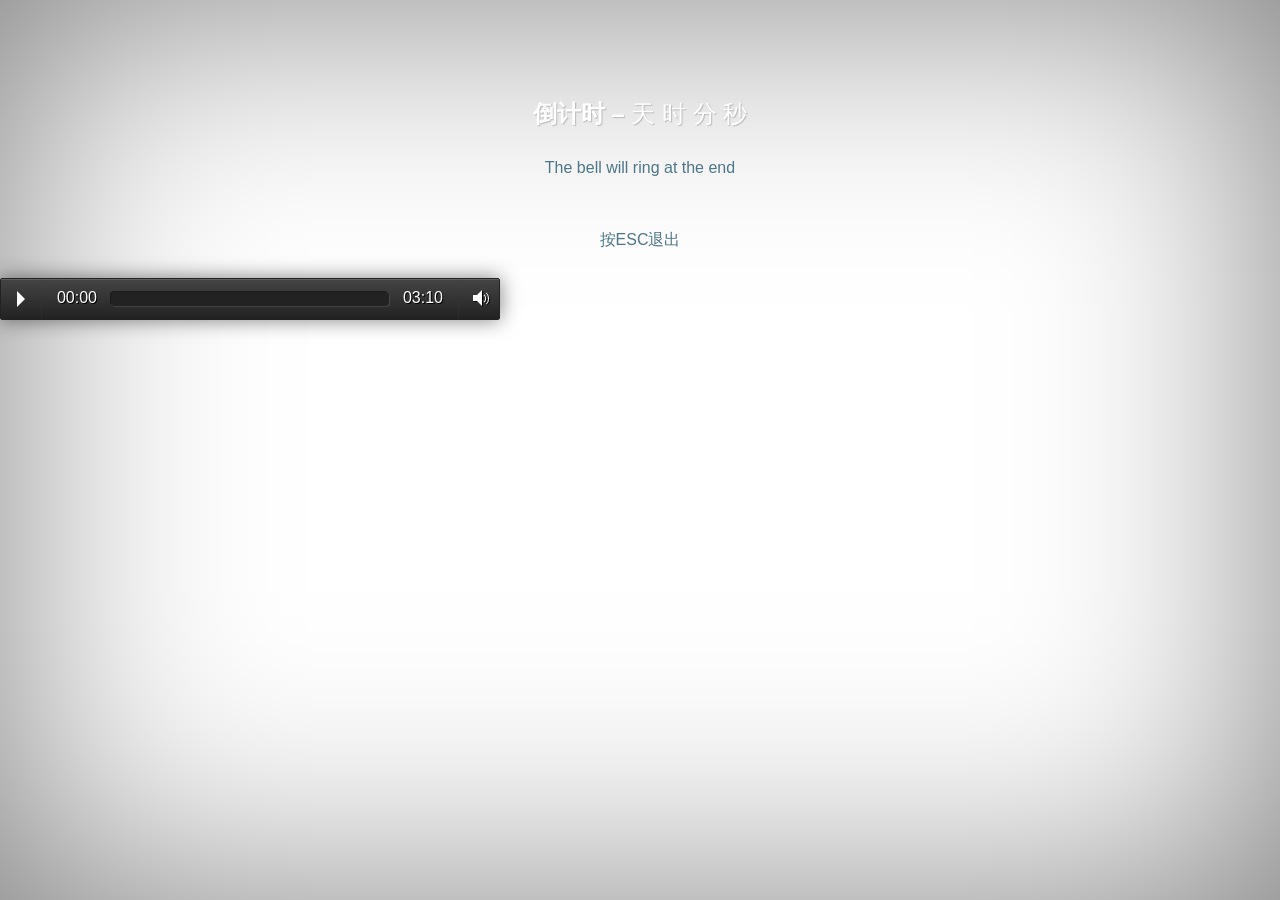
==== clock.run.html @ 393b1686 "the last" ====
<!DOCTYPE html>
<html lang="en">
<head>
    <meta charset="utf-8"/>
    <title>Audio Player: Responsive &amp; Touch-Friendly</title>
    <meta http-equiv="X-UA-Compatible" content="IE=edge,chrome=1">
    <meta name="description" content="Responsive &amp; Touch-Friendly Audio Player"/>
    <meta name="author" content="Osvaldas Valutis, www.osvaldas.info"/>
    <meta name="viewport" content="width=device-width,initial-scale=1"/>
    <link rel="stylesheet" href="css/reset.css"/>
    <link rel="stylesheet" href="css/demo.css"/>
    <link rel="stylesheet" href="css/audioplayer.css"/>
    <script>
        (function (doc) {
            var addEvent = 'addEventListener', type = 'gesturestart', qsa = 'querySelectorAll', scales = [1, 1], meta = qsa in doc ? doc[qsa]('meta[name=viewport]') : [];

            function fix() {
                meta.content = 'width=device-width,minimum-scale=' + scales[0] + ',maximum-scale=' + scales[1];
                doc.removeEventListener(type, fix, true);
            }

            if ((meta = meta[meta.length - 1]) && addEvent in doc) {
                fix();
                scales = [.25, 1.6];
                doc[addEvent](type, fix, true);
            }
        }(document));
    </script>
    <script src="js/jquery.js"></script>
    <script>
        $(document).ready(function () {
            var date = null;
            $.ajax({
                type: "GET",
                url: "clock.ajax.php",
                dataType: "json",
                async: true,
                success: function (data) {
                    date = handleData(data);
                }
            });
            show_time();
            var t = setInterval(show_time,1000);
            function handleData(data) {
                var obj = {
                    year_ajax: data.year,
                    month_ajax: data.month,
                    day_ajax: data.day,
                    hour_ajax: data.hour,
                    min_ajax: data.min,
                    sec_ajax: data.sec,
                    music_ajax: data.music,
                    sort_ajax: data.sort
                };
                return obj;
            }
            function show_time() {
                if(!date) {
                    return false;
                }
                var now_time = new Date().getTime();
                var set_year = date.year_ajax;
                var set_month = date.month_ajax;
                var set_day = date.day_ajax;
                var set_hour = date.hour_ajax;
                var set_min = date.min_ajax;
                var set_sec = date.sec_ajax;
                var time = set_year + '/' + set_month + '/' + set_day + ' ' + set_hour + ':' + set_min + ':' + set_sec;
                var end_time = new Date(time).getTime();
                var time_distance = end_time - now_time;
                // 天
                var int_day = Math.floor(time_distance / 86400000);
                time_distance -= int_day * 86400000;
                // 时
                var int_hour = Math.floor(time_distance / 3600000);
                time_distance -= int_hour * 3600000;
                // 分
                var int_minute = Math.floor(time_distance / 60000);
                time_distance -= int_minute * 60000;
                // 秒
                var int_second = Math.floor(time_distance / 1000);
                $('#t_d').text(int_day);
                $('#t_h').text(int_hour);
                $('#t_m').text(int_minute);
                $('#t_s').text(int_second);
                if (int_day == 0 && int_hour == 0 && int_minute == 0 && int_second == 0) {
                    clearInterval(t);
                    $('.audioplayer-playpause').click();
                }
                $('body').css('background','url(image/'+date.sort_ajax+'.jpg)no-repeat');
            }

        });
    </script>

</head>
<body>
<h1>倒计时 &ndash; <span><span id="t_d"></span> 天 <span id="t_h"></span> 时 <span id="t_m"></span> 分 <span id="t_s"></span> 秒</span>
</h1>

<h2>The bell will ring at the end</h2>

<div id="wrapper">
    <audio preload="auto" controls id="audio">
        <source src="audio/shuxiang.mp3">
    </audio>
    <script src="js/audioplayer.js"></script>
    <script>$(function () {
        $('audio').audioPlayer();
    });</script>

</div>
<h2>按ESC退出</h2>
</body>
<script>
    $(document).ready(function () {
        $(window).keydown(function(event){
            switch(event.keyCode) {
                // ...
                // 不同的按键可以做不同的事情
                // 不同的浏览器的keycode不同
                // 更多详细信息:     http://unixpapa.com/js/key.html
                // 常用keyCode： 空格 32   Enter 13   ESC 27
                case 27:function a(){
                    window.location.href="clock.html";
                };a();
            }
        });
    });

</script>
</html>
---- css/demo.css ----
html {
	height: 100%;
	font-size: 100%;
}
body {
	min-height: 100%;
	font-family: 'Lato', sans-serif;
	font-weight: 400;
	/*background: #9acde2 url([data-uri]);*/
	/*background: url("../image/1.jpg");*/
    -webkit-font-smoothing: antialiased;
	-webkit-box-shadow: inset 0 0 18.75em rgba(0,0,0,.5); /* 300 */
	-moz-box-shadow: inset 0 0 18.75em rgba(0,0,0,.5); /* 300 */
	box-shadow: inset 0 0 18.75em rgba(0,0,0,.5); /* 300 */
}
#wrapper {
	width: 100%;
	max-width: 500px;
	position: absolute;
	margin: 0 auto;
}

h1 {
	padding: 4em 3em 1em;
	font-size: 150%;
	line-height: 1.5;
	font-weight: 700;
	color: #fff;
	text-shadow: 1px 1px 1px rgba(0,0,0,0.2);
	text-align: center;
}

h1 span {
	font-weight: 400;
}

h2 {
	text-align: center;
	margin-bottom: 3em;
	color: #4c7687;
	text-shadow: 1px 1px 1px rgba(255,255,255,0.5);
}

.attribution {
	padding: 3em 0;
	text-align: center;
	color: #fff;
	text-shadow: 1px 1px 1px rgba(0,0,0,0.2);
}

.attribution a {
	color: #fff;
}


/* Header Style */
.codrops-top {
	line-height: 24px;
	font-size: 11px;
	background: #fff;
	background: rgba(255, 255, 255, 0.5);
	text-transform: uppercase;
	z-index: 9999;
	position: relative;
	box-shadow: 1px 0px 2px rgba(0,0,0,0.2);
}

.codrops-top a {
	padding: 0px 10px;
	letter-spacing: 1px;
	color: #333;
	display: inline-block;
	text-decoration: none;
}

.codrops-top a:hover {
	background: rgba(255,255,255,0.8);
	color: #000;
}

.codrops-top span.right {
	float: right;
}

.codrops-top span.right a {
	float: left;
	display: block;
}

@media only screen and ( max-width: 32.5em ) /* 520 */
{
	body
	{
		-webkit-box-shadow: inset 0 0 9.375em rgba( 0, 0, 0, .5 ); /* 150 */
		-moz-box-shadow: inset 0 0 9.375em rgba( 0, 0, 0, 5 ); /* 150 */
		box-shadow: inset 0 0 9.375em rgba( 0, 0, 0, .5 ); /* 150 */
	}
	#wrapper
	{
		width: 100%;
		height: auto;
		position: static;
		padding: 3.125em 1.25em; /* 50 20 */
		margin: 0;
	}
}
---- css/audioplayer.css ----
.audioplayer
{
	height: 2.5em; /* 40 */
	color: #fff;
	text-shadow: 1px 1px 0 #000;
	border: 1px solid #222;
	position: relative;
    top: 50px;
	z-index: 1;
	background: #333;
	background: -webkit-gradient( linear, left top, left bottom, from( #444 ), to( #222 ) );
	background: -webkit-linear-gradient( top, #444, #222 );
	background: -moz-linear-gradient( top, #444, #222 );
	background: -ms-radial-gradient( top, #444, #222 );
	background: -o-linear-gradient( top, #444, #222 );
	background: linear-gradient( top, #444, #222 );
	-webkit-box-shadow: inset 0 1px 0 rgba( 255, 255, 255, .15 ), 0 0 1.25em rgba( 0, 0, 0, .5 ); /* 20 */
	-moz-box-shadow: inset 0 1px 0 rgba( 255, 255, 255, .15 ), 0 0 1.25em rgba( 0, 0, 0, .5 ); /* 20 */
	box-shadow: inset 0 1px 0 rgba( 255, 255, 255, .15 ), 0 0 1.25em rgba( 0, 0, 0, .5 ); /* 20 */
	-webkit-border-radius: 2px;
	-moz-border-radius: 2px;
	border-radius: 2px;
}
	.audioplayer-mini
	{
		width: 2.5em; /* 40 */
		margin: 0 auto;
	}
	.audioplayer > div
	{
		position: absolute;
	}
	.audioplayer-playpause
	{
		width: 2.5em; /* 40 */
		height: 100%;
		text-align: left;
		text-indent: -9999px;
		cursor: pointer;
		z-index: 2;
		top: 0;
		left: 0;
	}
		.audioplayer:not(.audioplayer-mini) .audioplayer-playpause
		{
			border-right: 1px solid #555;
			border-right-color: rgba( 255, 255, 255, .1 );
		}
		.audioplayer-mini .audioplayer-playpause
		{
			width: 100%;
		}
		.audioplayer-playpause:hover,
		.audioplayer-playpause:focus
		{
			background-color: #222;
		}
		.audioplayer-playpause a
		{
			display: block;
		}
		.audioplayer:not(.audioplayer-playing) .audioplayer-playpause a
		{
			width: 0;
			height: 0;
			border: 0.5em solid transparent; /* 8 */
			border-right: none;
			border-left-color: #fff;
			content: '';
			position: absolute;
			top: 50%;
			left: 50%;
			margin: -0.5em 0 0 -0.25em; /* 8 4 */
		}
		.audioplayer-playing .audioplayer-playpause a
		{
			width: 0.75em; /* 12 */
			height: 0.75em; /* 12 */
			position: absolute;
			top: 50%;
			left: 50%;
			margin: -0.375em 0 0 -0.375em; /* 6 */
		}
			.audioplayer-playing .audioplayer-playpause a:before,
			.audioplayer-playing .audioplayer-playpause a:after
			{
				width: 40%;
				height: 100%;
				background-color: #fff;
				content: '';
				position: absolute;
				top: 0;
			}
			.audioplayer-playing .audioplayer-playpause a:before
			{
				left: 0;
			}
			.audioplayer-playing .audioplayer-playpause a:after
			{
				right: 0;
			}
	.audioplayer-time
	{
		width: 4.375em; /* 70 */
		height: 100%;
		line-height: 2.375em; /* 38 */
		text-align: center;
		z-index: 2;
		top: 0;
	}
		.audioplayer-time-current
		{
			border-left: 1px solid #111;
			border-left-color: rgba( 0, 0, 0, .25 );
			left: 2.5em; /* 40 */
		}
		.audioplayer-time-duration
		{
			border-right: 1px solid #555;
			border-right-color: rgba( 255, 255, 255, .1 );
			right: 2.5em; /* 40 */
		}
			.audioplayer-novolume .audioplayer-time-duration
			{
				border-right: 0;
				right: 0;
			}
	.audioplayer-bar
	{
		height: 0.875em; /* 14 */
		background-color: #222;
		cursor: pointer;
		z-index: 1;
		top: 50%;
		right: 6.875em; /* 110 */
		left: 6.875em; /* 110 */
		margin-top: -0.438em; /* 7 */
	}
		.audioplayer-novolume .audioplayer-bar
		{
			right: 4.375em; /* 70 */
		}
		.audioplayer-bar div
		{
			width: 0;
			height: 100%;
			position: absolute;
			left: 0;
			top: 0;
		}
		.audioplayer-bar-loaded
		{
			background-color: #333;
			z-index: 1;
		}
		.audioplayer-bar-played
		{
			background: #007fd1;
			background: -webkit-gradient( linear, left top, right top, from( #007fd1 ), to( #c600ff ) );
			background: -webkit-linear-gradient( left, #007fd1, #c600ff );
			background: -moz-linear-gradient( left, #007fd1, #c600ff );
			background: -ms-radial-gradient( left, #007fd1, #c600ff );
			background: -o-linear-gradient( left, #007fd1, #c600ff );
			background: linear-gradient( left, #007fd1, #c600ff );
			z-index: 2;
		}
	.audioplayer-volume
	{
		width: 2.5em; /* 40 */
		height: 100%;
		border-left: 1px solid #111;
		border-left-color: rgba( 0, 0, 0, .25 );
		text-align: left;
		text-indent: -9999px;
		cursor: pointer;
		z-index: 2;
		top: 0;
		right: 0;
	}
		.audioplayer-volume:hover,
		.audioplayer-volume:focus
		{
			background-color: #222;
		}
		.audioplayer-volume-button
		{
			width: 100%;
			height: 100%;
		}
			.audioplayer-volume-button a
			{
				width: 0.313em; /* 5 */
				height: 0.375em; /* 6 */
				background-color: #fff;
				display: block;
				position: relative;
				z-index: 1;
				top: 40%;
				left: 35%;
			}
				.audioplayer-volume-button a:before,
				.audioplayer-volume-button a:after
				{
					content: '';
					position: absolute;
				}
				.audioplayer-volume-button a:before
				{
					width: 0;
					height: 0;
					border: 0.5em solid transparent; /* 8 */
					border-left: none;
					border-right-color: #fff;
					z-index: 2;
					top: 50%;
					right: -0.25em;
					margin-top: -0.5em; /* 8 */
				}
				.audioplayer:not(.audioplayer-mute) .audioplayer-volume-button a:after
				{
					/* "volume" icon by Nicolas Gallagher, http://nicolasgallagher.com/pure-css-gui-icons */
					width: 0.313em; /* 5 */
					height: 0.313em; /* 5 */
					border: 0.25em double #fff; /* 4 */
					border-width: 0.25em 0.25em 0 0; /* 4 */
					left: 0.563em; /* 9 */
					top: -0.063em; /* 1 */
					-webkit-border-radius: 0 0.938em 0 0; /* 15 */
					-moz-border-radius: 0 0.938em 0 0; /* 15 */
					border-radius: 0 0.938em 0 0; /* 15 */
					-webkit-transform: rotate( 45deg );
					-moz-transform: rotate( 45deg );
					-ms-transform: rotate( 45deg );
					-o-transform: rotate( 45deg );
					transform: rotate( 45deg );
				}
		.audioplayer-volume-adjust
		{
			height: 6.25em; /* 100 */
			cursor: default;
			position: absolute;
			left: 0;
			right: -1px;
			top: -9999px;
			background: #222;
			background: -webkit-gradient( linear, left top, left bottom, from( #444 ), to( #222 ) );
			background: -webkit-linear-gradient( top, #444, #222 );
			background: -moz-linear-gradient( top, #444, #222 );
			background: -ms-radial-gradient( top, #444, #222 );
			background: -o-linear-gradient( top, #444, #222 );
			background: linear-gradient( top, #444, #222 );
			-webkit-border-top-left-radius: 2px;
			-webkit-border-top-right-radius: 2px;
			-moz-border-radius-topleft: 2px;
			-moz-border-radius-topright: 2px;
			border-top-left-radius: 2px;
			border-top-right-radius: 2px;
		}
			.audioplayer-volume:not(:hover) .audioplayer-volume-adjust
			{
				opacity: 0;
			}
			.audioplayer-volume:hover .audioplayer-volume-adjust
			{
				top: auto;
				bottom: 100%;
			}
			.audioplayer-volume-adjust > div
			{
				width: 40%;
				height: 80%;
				background-color: #222;
				cursor: pointer;
				position: relative;
				z-index: 1;
				margin: 30% auto 0;
			}
				.audioplayer-volume-adjust div div
				{
					width: 100%;
					height: 100%;
					position: absolute;
					bottom: 0;
					left: 0;
					background: #007fd1;
					background: -webkit-gradient( linear, left bottom, left top, from( #007fd1 ), to( #c600ff ) );
					background: -webkit-linear-gradient( bottom, #007fd1, #c600ff );
					background: -moz-linear-gradient( bottom, #007fd1, #c600ff );
					background: -ms-radial-gradient( bottom, #007fd1, #c600ff );
					background: -o-linear-gradient( bottom, #007fd1, #c600ff );
					background: linear-gradient( bottom, #007fd1, #c600ff );
				}
		.audioplayer-novolume .audioplayer-volume
		{
			display: none;
		}

	.audioplayer-play,
	.audioplayer-pause,
	.audioplayer-volume a
	{
		-webkit-filter: drop-shadow( 1px 1px 0 #000 );
		-moz-filter: drop-shadow( 1px 1px 0 #000 );
		-ms-filter: drop-shadow( 1px 1px 0 #000 );
		-o-filter: drop-shadow( 1px 1px 0 #000 );
		filter: drop-shadow( 1px 1px 0 #000 );
	}
	.audioplayer-bar,
	.audioplayer-bar div,
	.audioplayer-volume-adjust div
	{
		-webkit-border-radius: 4px;
		-moz-border-radius: 4px;
		border-radius: 4px;
	}
	.audioplayer-bar,
	.audioplayer-volume-adjust > div
	{
		-webkit-box-shadow: -1px -1px 0 rgba( 0, 0, 0, .5 ), 1px 1px 0 rgba( 255, 255, 255, .1 );
		-moz-box-shadow: -1px -1px 0 rgba( 0, 0, 0, .5 ), 1px 1px 0 rgba( 255, 255, 255, .1 );
		box-shadow: -1px -1px 0 rgba( 0, 0, 0, .5 ), 1px 1px 0 rgba( 255, 255, 255, .1 );
	}
	.audioplayer-volume-adjust div div,
	.audioplayer-bar-played
	{
		-webkit-box-shadow: inset 0 0 5px rgba( 255, 255, 255, .5 );
		-moz-box-shadow: inset 0 0 5px rgba( 255, 255, 255, .5 );
		box-shadow: inset 0 0 5px rgba( 255, 255, 255, .5 );
	}
	.audioplayer-volume-adjust
	{
		-webkit-box-shadow: -2px -2px 2px rgba( 0, 0, 0, .15 ), 2px -2px 2px rgba( 0, 0, 0, .15 );
		-moz-box-shadow: -2px -2px 2px rgba( 0, 0, 0, .15 ), 2px -2px 2px rgba( 0, 0, 0, .15 );
		box-shadow: -2px -2px 2px rgba( 0, 0, 0, .15 ), 2px -2px 2px rgba( 0, 0, 0, .15 );
	}
	.audioplayer *,
	.audioplayer *:before,
	.audioplayer *:after
	{
		-webkit-transition: color .25s ease, background-color .25s ease, opacity .5s ease;
		-moz-transition: color .25s ease, background-color .25s ease, opacity .5s ease;
		-ms-transition: color .25s ease, background-color .25s ease, opacity .5s ease;
		-o-transition: color .25s ease, background-color .25s ease, opacity .5s ease;
		transition: color .25s ease, background-color .25s ease, opacity .5s ease;
	}
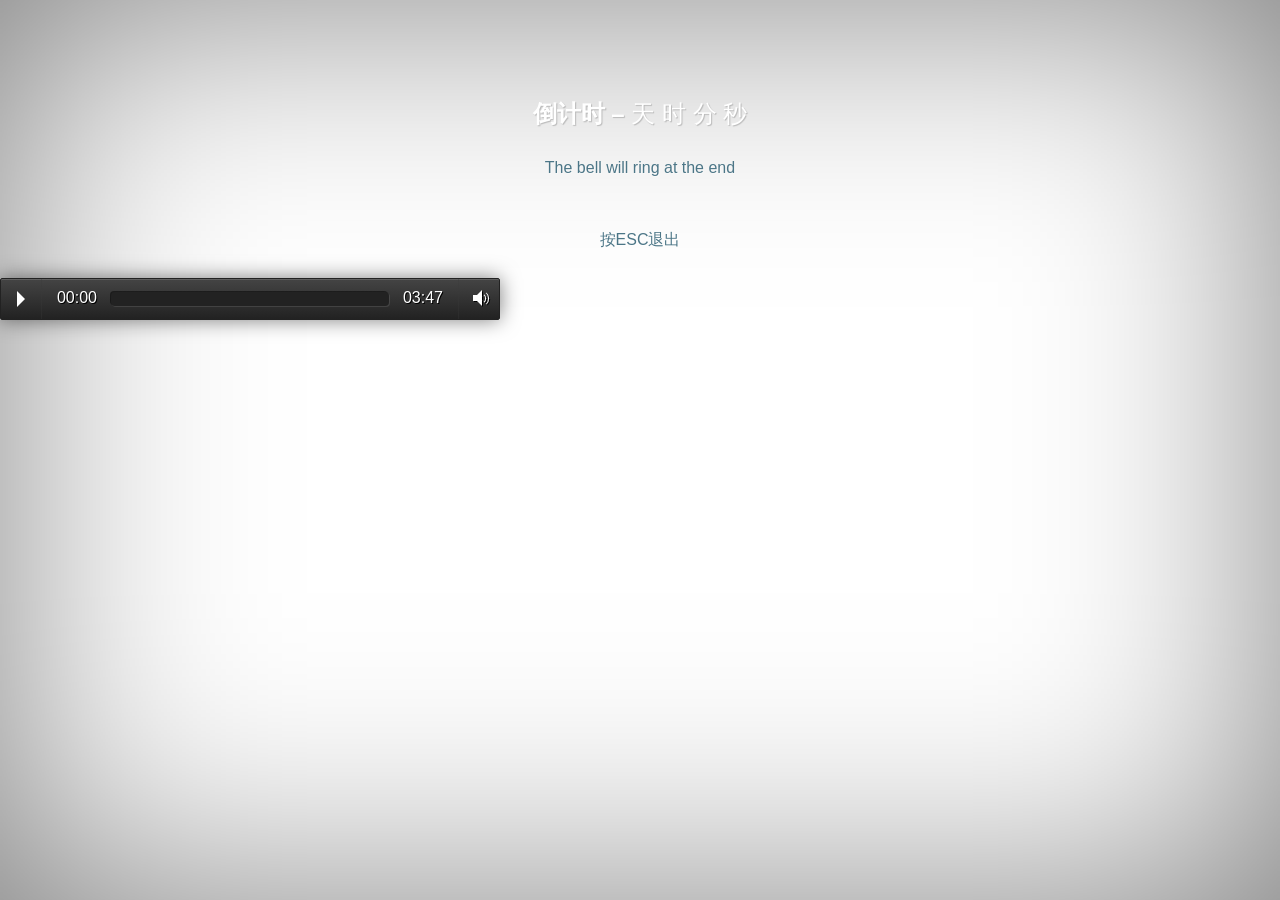
==== commit daedf7df: "last one" ====
--- a/clock.run.html
+++ b/clock.run.html
@@ -29,6 +29,7 @@
     <script src="js/jquery.js"></script>
     <script>
         $(document).ready(function () {
+
             var date = null;
             $.ajax({
                 type: "GET",
@@ -83,8 +84,11 @@
                 $('#t_h').text(int_hour);
                 $('#t_m').text(int_minute);
                 $('#t_s').text(int_second);
+                $('#audio').find('source').remove();
+                $('#audio').append('<source src="audio/'+date.music_ajax+'.mp3">');
                 if (int_day == 0 && int_hour == 0 && int_minute == 0 && int_second == 0) {
                     clearInterval(t);
+
                     $('.audioplayer-playpause').click();
                 }
                 $('body').css('background','url(image/'+date.sort_ajax+'.jpg)no-repeat');
@@ -102,8 +106,11 @@
 
 <div id="wrapper">
     <audio preload="auto" controls id="audio">
-        <source src="audio/shuxiang.mp3">
+        <source src="audio/qiannv.mp3">;
     </audio>
+    <!--<script>$(document).ready(function(){-->
+        <!--$('#audio').append('<source src="audio/'+date.music_ajax+'.mp3">');-->
+    <!--})</script>-->
     <script src="js/audioplayer.js"></script>
     <script>$(function () {
         $('audio').audioPlayer();
